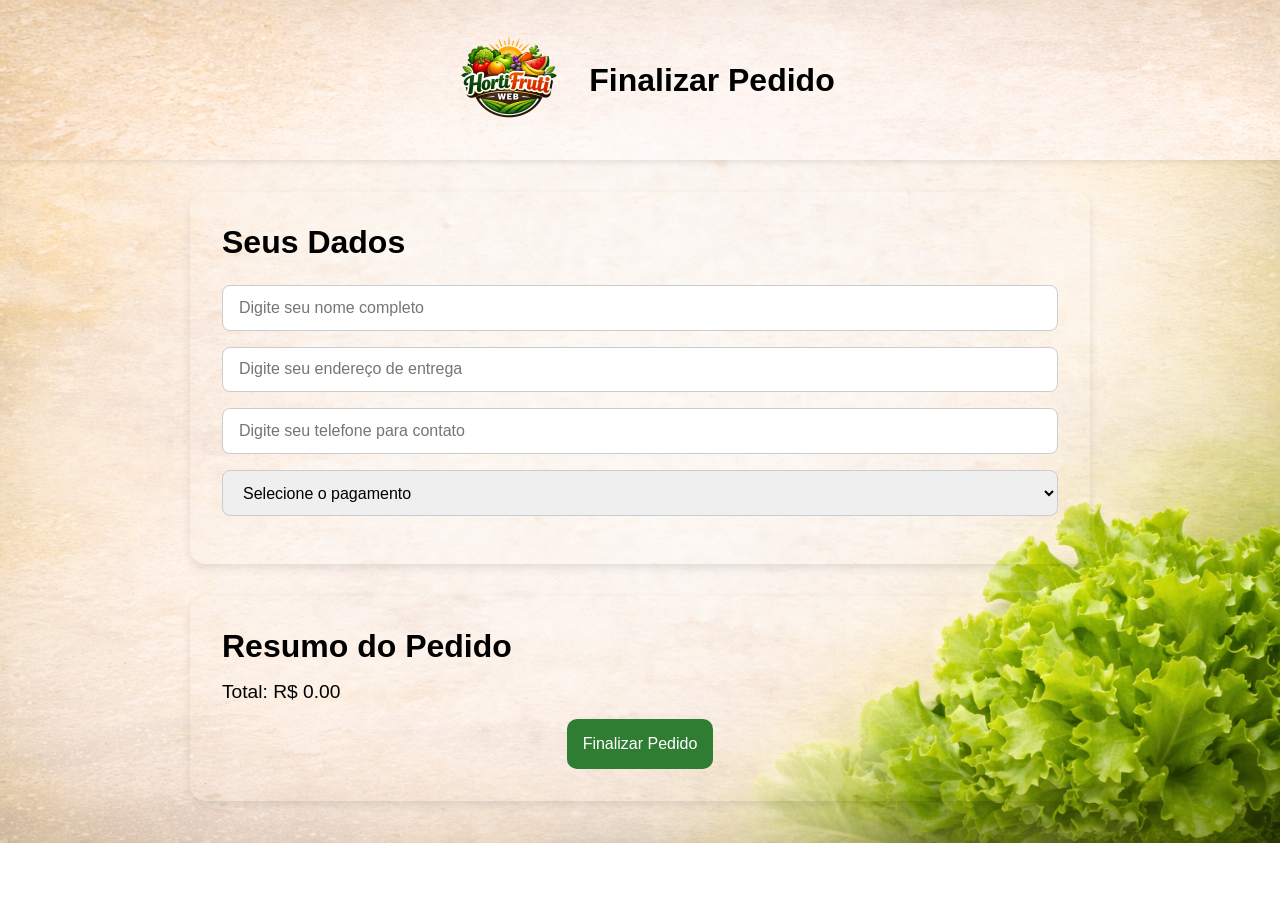
==== carrinho.html @ 932c6a1e "Adicionado estrutura do carrinho HTML e CSS." ====
<!doctype html>
<html lang="pt-br">
  <head>
    <meta charset="UTF-8" />
    <title>Carrinho - Hortifruti</title>
    <link rel="stylesheet" href="carrinho.css" />
  </head>
  <body>

    <!-- HEADER -->
    <header class="header">
      <img src="./img/logo.png" alt="Logo do Hortifruti" class="logo" />
      <h1>Finalizar Pedido</h1>
    </header>

    <!-- FORMULÁRIO DE DADOS DO CLIENTE -->
    <main class="container">
      <section class="formulario">
        <h2>Seus Dados</h2>
        <div class="dados">
          <input type="text" id="nome" placeholder="Digite seu nome completo" />
          <input type="text" id="endereco" placeholder="Digite seu endereço de entrega"/>
          <input type="number" id="telefone" placeholder="Digite seu telefone para contato"/>

          <select id="pagamento">
            <option value="">Selecione o pagamento</option>
            <option value="Pix">Pix</option>
            <option value="Cartão">Cartão</option>
            <option value="Dinheiro">Dinheiro</option>
          </select>
        </div>
      </section>
    </main>

          <!-- RESUMO DO PEDIDO -->
    <section class="resumo-pedido">
      <div>
        <h2>Resumo do Pedido</h2>
        <ul id="lista-carrinho"></ul>
        <p id="total-carrinho">Total: R$ 0.00</p>
        <button>Finalizar Pedido</button>
      </dv>
    </section>

    <script src="carrinho.js"></script>

  </body>
</html>
---- carrinho.css ----
* {
  padding: 0;
  margin: 0;
  box-sizing: border-box;
  font-family: Arial, sans-serif;
}

body {
    background-image: url("./img/fundo_promo.png");
    background-size: cover;
    background-position: center;
    background-repeat: no-repeat;
}

/* HEADER */
.header {
  height: 10rem;
  display: flex;
  justify-content: center;
  align-items: center;
  gap: 1rem;
  padding: 2rem;
  background-image: url("./img/fundo_header.png");
  box-shadow: 0 2px 6px rgba(0,0,0,0.1);
}

.logo {
  height: 8rem;

}

/* CONTAINER PRINCIPAL */
.formulario {
  max-width: 900px;
  margin: 2rem auto;

  display: flex;
  flex-direction: column;

  gap: 1.5rem;
  padding: 2rem;

  border-radius: 15px;
  box-shadow: 0 4px 10px rgba(0,0,0,0.1);
}

.formulario h2 {
  font-size: 2rem;
}

input, select {
  width: 100%;                  
  padding: 0.8rem 1rem;        
  margin-bottom: 1rem;          
  border-radius: 8px;           
  border: 1px solid #ccc;     /* borda neutra */
  font-size: 1rem;              
  outline-color: #2E7D32;
}

/* RESUMO DO PEDIDO */
.resumo-pedido {
  max-width: 900px;
  padding: 2rem;
  margin: 2rem auto;
  border-radius: 15px;
  box-shadow: 0 4px 10px rgba(0,0,0,0.1);
}

.resumo-pedido li {
  display: flex;
  justify-content: space-between;
  align-items: center;
  padding: 0.5rem 0;
  list-style: none;
}

.resumo-pedido h2 {
  font-size: 2rem;
}

.resumo-pedido p {
  font-size: 1.2rem;
  margin: 1rem 0;
}

button {
  background: #2E7D32;
  color: #fff;
  padding: 1rem;
  border: none;
  border-radius: 10px;
  cursor: pointer;
  font-size: 1rem;
  transition: 0.3s;

  display: flex;
  margin: auto;
}

button:hover {
  background: #66BB6A;
  transform: translateY(-2px);
}

/* BUTTON REMOVER */
#lista-carrinho button {
  background: #e53935;
  color: #fff;
  border: none;
  padding: 0.3rem 0.8rem;
  border-radius: 6px;
  font-size: 0.8rem;
  cursor: pointer;
  transition: 0.3s;

  width: auto; /* impede de ocupar toda a largura */
}

#lista-carrinho button:hover {
  background: #c62828;
  transform: scale(1.05);
}
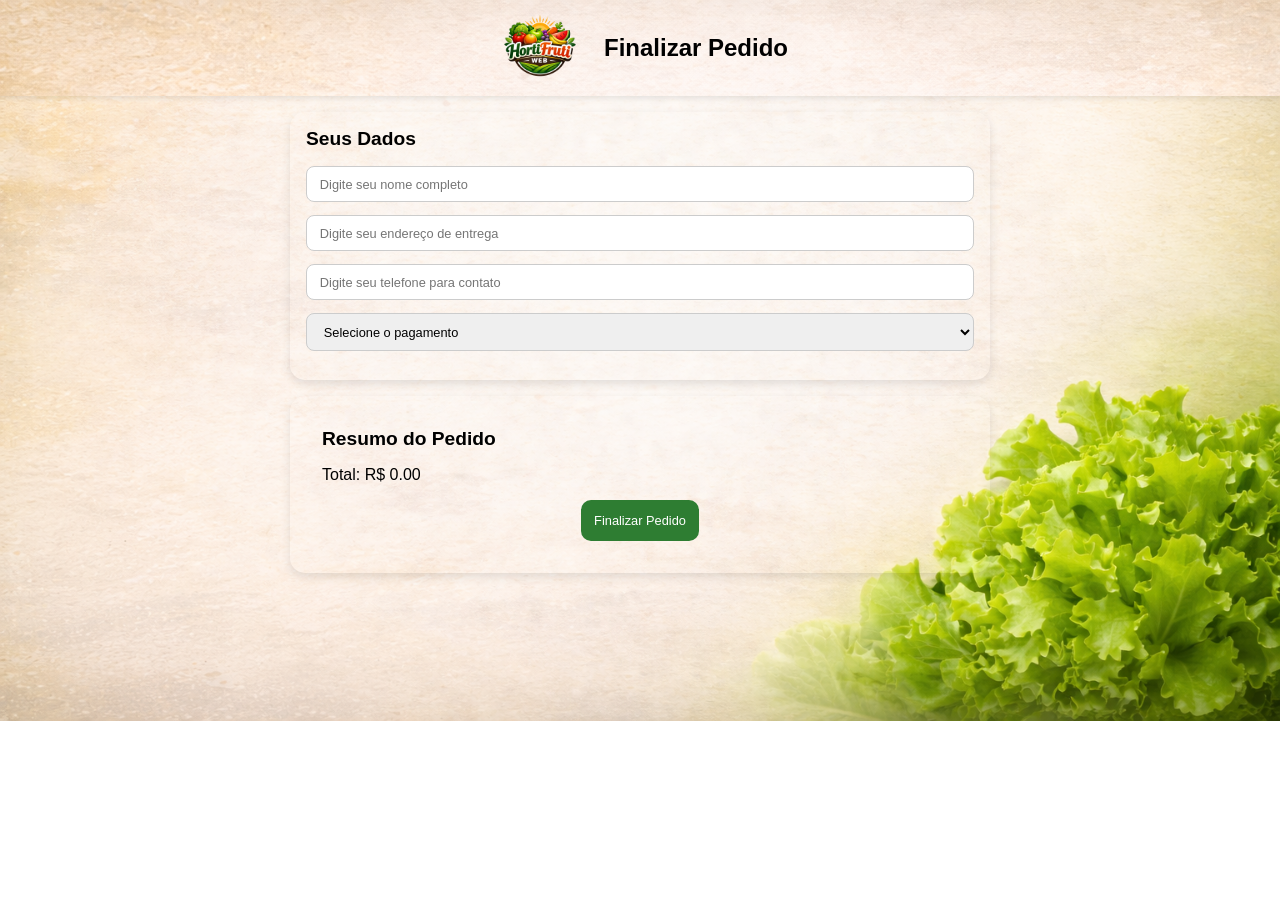
==== commit 88de204f: "Adicionado responsividade no carrinho para notebook e smartphone." ====
--- a/carrinho.html
+++ b/carrinho.html
@@ -2,8 +2,20 @@
 <html lang="pt-br">
   <head>
     <meta charset="UTF-8" />
-    <title>Carrinho - Hortifruti</title>
+    <meta name="viewport" content="width=device-width, initial-scale=1.0" />
+
+    <title>HortiFruti Web</title>
+
+    <link rel="preconnect" href="https://fonts.googleapis.com" />
+    <link rel="preconnect" href="https://fonts.gstatic.com" crossorigin />
+    <link
+      href="https://fonts.googleapis.com/css2?family=Open+Sans:ital,wght@0,300..800;1,300..800&display=swap"
+      rel="stylesheet"
+    />
+
     <link rel="stylesheet" href="carrinho.css" />
+    <link rel="stylesheet" href="responseCartNote.css" />
+    <link rel="stylesheet" href="responseCartPhone.css" />
   </head>
   <body>
 
@@ -14,7 +26,7 @@
     </header>
 
     <!-- FORMULÁRIO DE DADOS DO CLIENTE -->
-    <main class="container">
+    <main class="main">
       <section class="formulario">
         <h2>Seus Dados</h2>
         <div class="dados">
--- a/carrinho.css
+++ b/carrinho.css
@@ -7,14 +7,14 @@
 
 body {
     background-image: url("./img/fundo_promo.png");
+    background-repeat: no-repeat;
     background-size: cover;
     background-position: center;
-    background-repeat: no-repeat;
 }
 
 /* HEADER */
 .header {
-  height: 10rem;
+  height: 8rem;
   display: flex;
   justify-content: center;
   align-items: center;
@@ -24,9 +24,12 @@
   box-shadow: 0 2px 6px rgba(0,0,0,0.1);
 }
 
+.header h1 {
+  font-size: 1.8rem;
+}
+
 .logo {
-  height: 8rem;
-
+  height: 7rem;
 }
 
 /* CONTAINER PRINCIPAL */
@@ -45,7 +48,7 @@
 }
 
 .formulario h2 {
-  font-size: 2rem;
+  font-size: 1.6rem;
 }
 
 input, select {
@@ -76,11 +79,11 @@
 }
 
 .resumo-pedido h2 {
-  font-size: 2rem;
+  font-size: 1.6rem;
 }
 
 .resumo-pedido p {
-  font-size: 1.2rem;
+  font-size: 1rem;
   margin: 1rem 0;
 }
 
--- a/responseCartNote.css
+++ b/responseCartNote.css
@@ -0,0 +1,57 @@
+@media (max-width: 1367px) {
+  /* HEADER */
+  .header {
+    height: 6rem;
+  }
+
+  .header h1 {
+    font-size: 1.5rem;
+  }
+
+  .logo {
+    height: 6rem;
+  }
+
+  /* CONTAINER PRINCIPAL */
+  .formulario {
+    max-width: 700px;
+    margin: 1rem auto;
+
+    gap: 1rem;
+    padding: 1rem;
+  }
+
+  .formulario h2 {
+    font-size: 1.2rem;
+  }
+
+  input, select {
+    padding: 0.6rem 0.8rem;        
+    margin-bottom: 0.8rem;                
+    font-size: 0.8rem;              
+  }
+
+  /* RESUMO DO PEDIDO */
+  .resumo-pedido {
+    max-width: 700px;
+    margin: 1rem auto;
+  }
+
+  .resumo-pedido h2 {
+    font-size: 1.2rem;
+  }
+
+  .resumo-pedido p {
+    font-size: 1rem;
+  }
+
+  button {
+    padding: 0.8rem;
+    font-size: 0.8rem;
+  }
+
+  /* BUTTON REMOVER */
+  #lista-carrinho button {
+    font-size: 0.6rem;
+  }
+}
--- a/responseCartPhone.css
+++ b/responseCartPhone.css
@@ -0,0 +1,66 @@
+@media (max-width: 480px) {
+  body {
+    background-image: url("./img/fundo_promo_mobile.png");
+    background-repeat: no-repeat;
+    background-size: cover;
+    background-position: center;
+  }
+
+  /* HEADER */
+  .header {
+    height: 4rem;
+  }
+
+  .header h1 {
+    font-size: 1rem;
+  }
+
+  .logo {
+    height: 4rem;
+  }
+
+  /* CONTAINER PRINCIPAL */
+  .formulario {
+    max-width: 300px;
+  }
+
+  .formulario h2 {
+    font-size: 0.8rem;
+  }
+
+  input, select {
+    padding: 0.4rem 0.6rem;        
+    margin-bottom: 0.4rem;                
+    font-size: 0.6rem;              
+  }
+
+  /* RESUMO DO PEDIDO */
+  .resumo-pedido {
+    max-width: 300px;
+  }
+
+  .resumo-pedido h2 {
+    font-size: 0.8rem;
+  }
+
+  .resumo-pedido p {
+    font-size: 0.6rem;
+    margin: 0.6rem 0;
+  }
+
+  button {
+    padding: 0.6rem;
+    font-size: 0.5rem;
+    background-color: #F57C00;
+  }
+
+  button:hover {
+    background: #FFB300;
+  }
+
+  /* BUTTON REMOVER */
+  #lista-carrinho button {
+    font-size: 0.4rem;
+  }
+
+}
